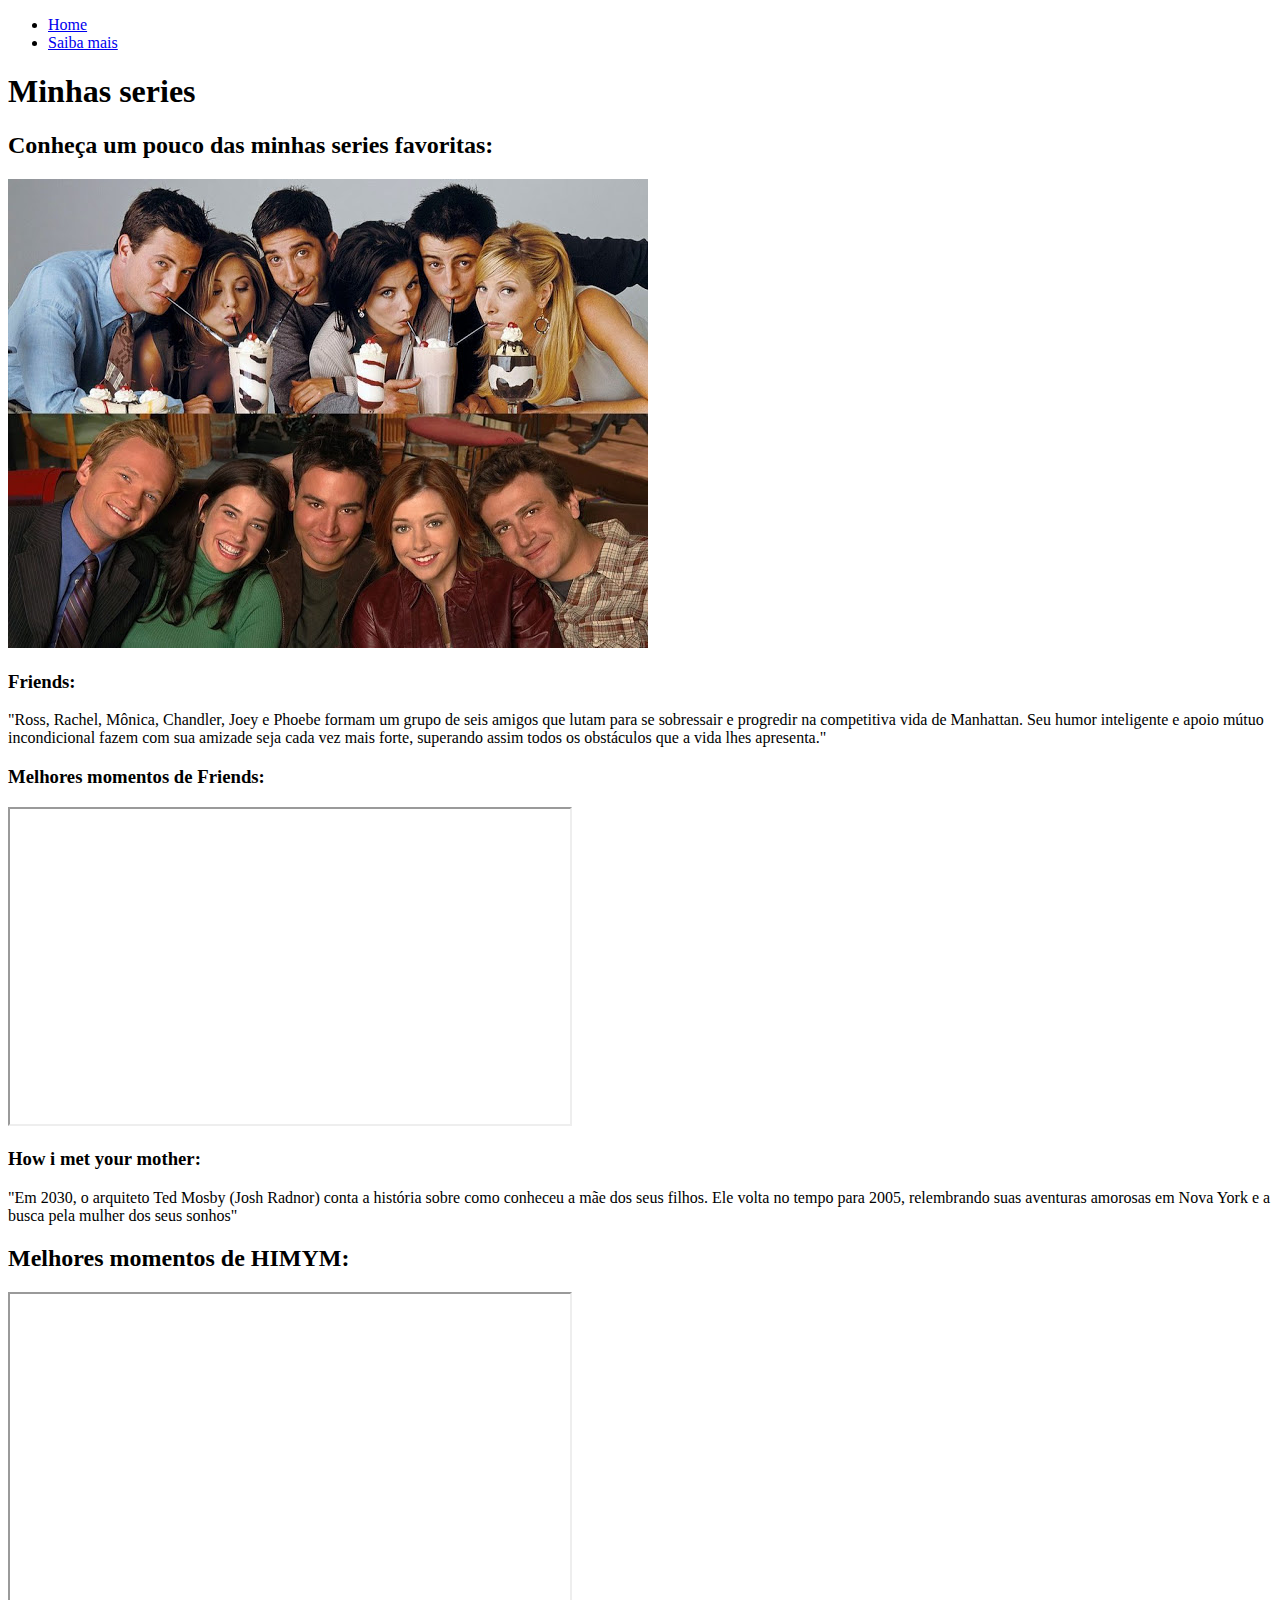
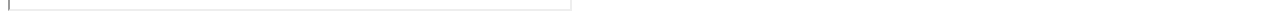
==== index.html @ 75e00b4e "Html" ====
<!DOCTYPE html>
<html lang="pt-br">
<head>
    <meta charset="UTF-8">
    <meta name="viewport" content="width=device-width, initial-scale=1.0">
    <title>Series</title>
</head>
<body>
    <ul>
        <li>
            <a href="index.html"> Home </a>
        </li>
        <li>
            <a href="SaibaMais.html"> Saiba mais </a>
        </li>
    </ul>

    <h1>Minhas series</h1>
    
    <h2>Conheça um pouco das minhas series favoritas:</h2>
    <p>
        <img src="assets/img/FH.jpg" alt="elencos das series">
    </p>
<h3>Friends:</h3>
    <p>
    
        "Ross, Rachel, Mônica, Chandler, Joey e Phoebe formam um grupo de seis amigos que lutam para se sobressair e progredir na competitiva vida de Manhattan. 
        Seu humor inteligente e apoio mútuo incondicional fazem com sua amizade seja cada vez mais forte,
        superando assim todos os obstáculos que a vida lhes apresenta."

    </p>
   
    <h3>Melhores momentos de Friends:</h3>
    <p>
        <iframe width="560" 
        height="315"
         src="https://www.youtube.com/embed/cmJxB_5A27M" 
        frameborder="3" 
        allow="accelerometer; autoplay; clipboard-write; encrypted-media; gyroscope; picture-in-picture"
         allowfullscreen></iframe>
    </p>
    <h3>How i met your mother:</h4>
    <p>
        
        "Em 2030, o arquiteto Ted Mosby (Josh Radnor) conta a história sobre como conheceu a mãe dos seus filhos. 
        Ele volta no tempo para 2005, relembrando suas aventuras amorosas em Nova York e a busca pela mulher dos seus sonhos"
    </p>
    
    
    <h2>Melhores momentos de HIMYM:</h2>

    <iframe width="560" 
    height="315" 
    src="https://www.youtube.com/embed/Tbm8tf7lE3o" 
    frameborder="3"
     allow="accelerometer; autoplay; clipboard-write; encrypted-media; gyroscope; picture-in-picture" 
     allowfullscreen>
    </iframe>


</body>
</html>
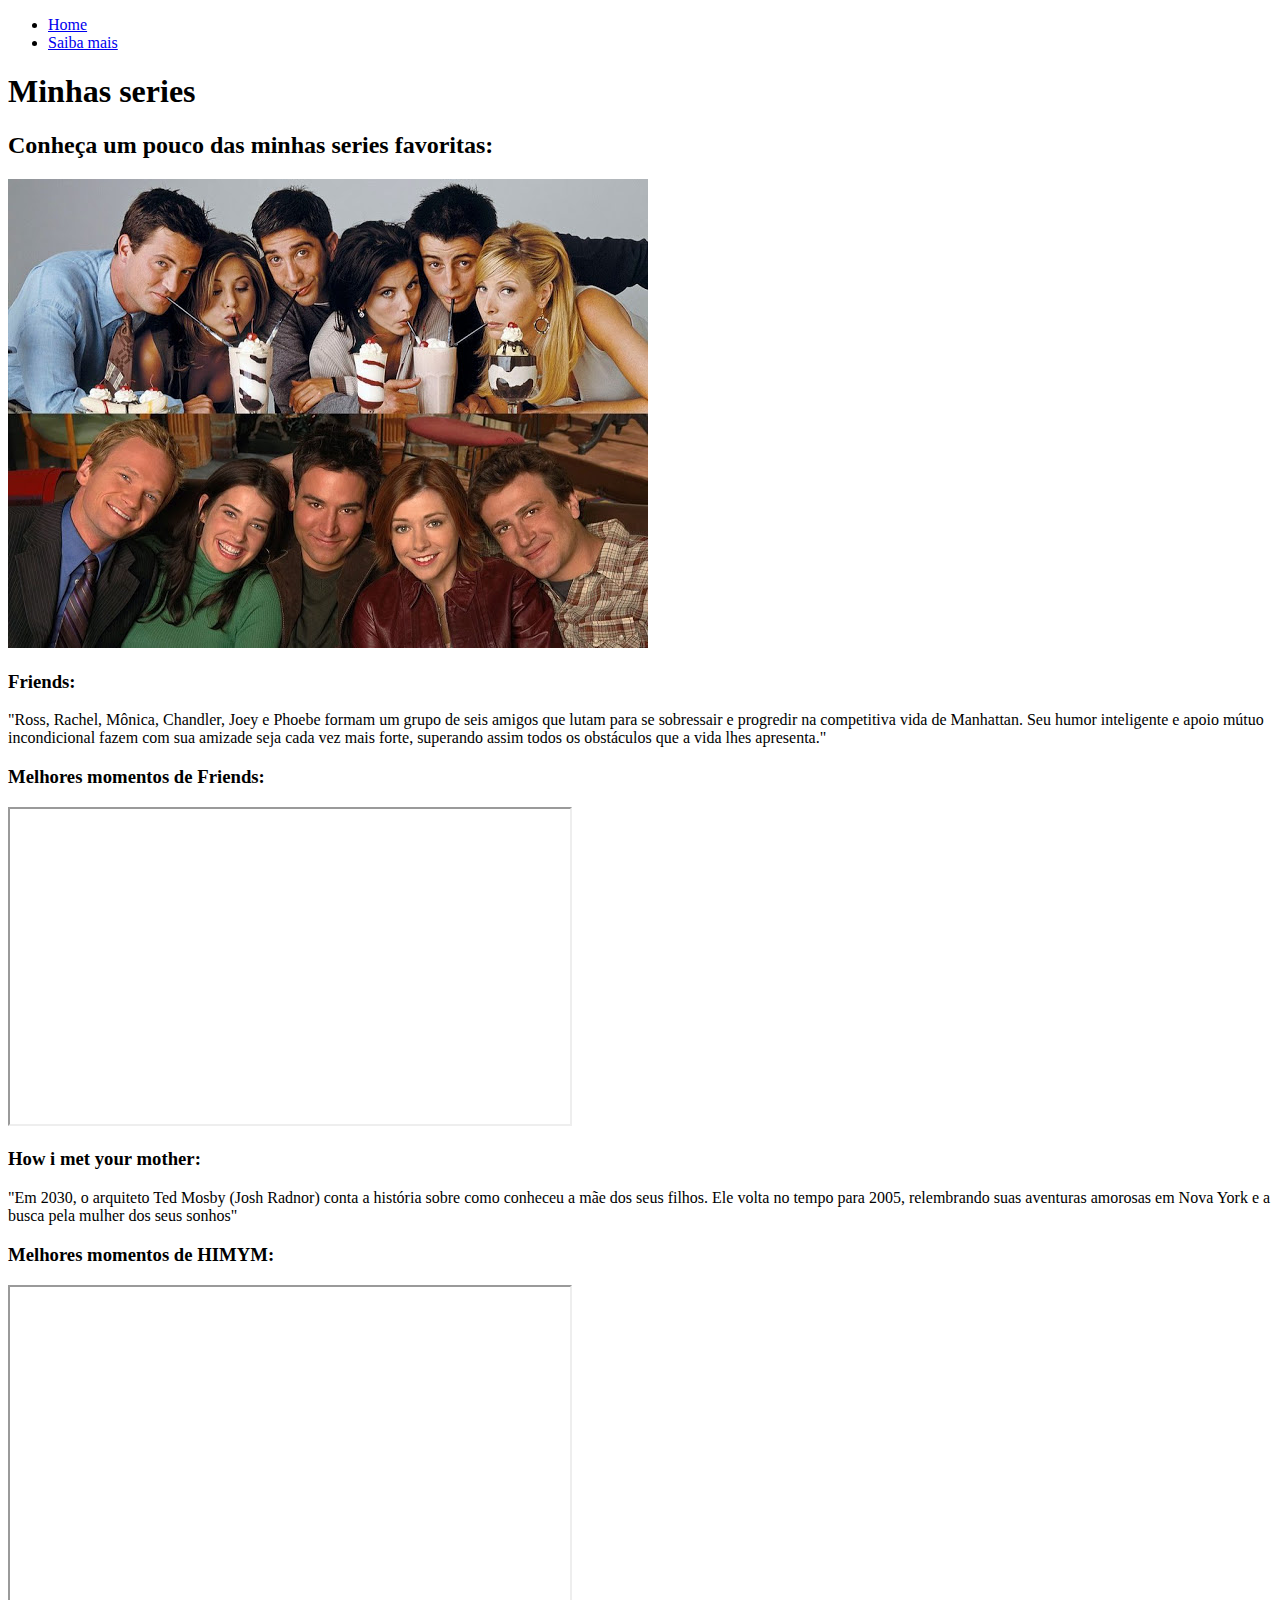
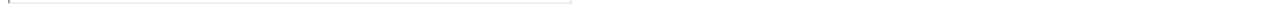
==== commit 8401928e: "fundamentos" ====
--- a/index.html
+++ b/index.html
@@ -47,7 +47,7 @@
     </p>
     
     
-    <h2>Melhores momentos de HIMYM:</h2>
+    <h3>Melhores momentos de HIMYM:</h3>
 
     <iframe width="560" 
     height="315" 
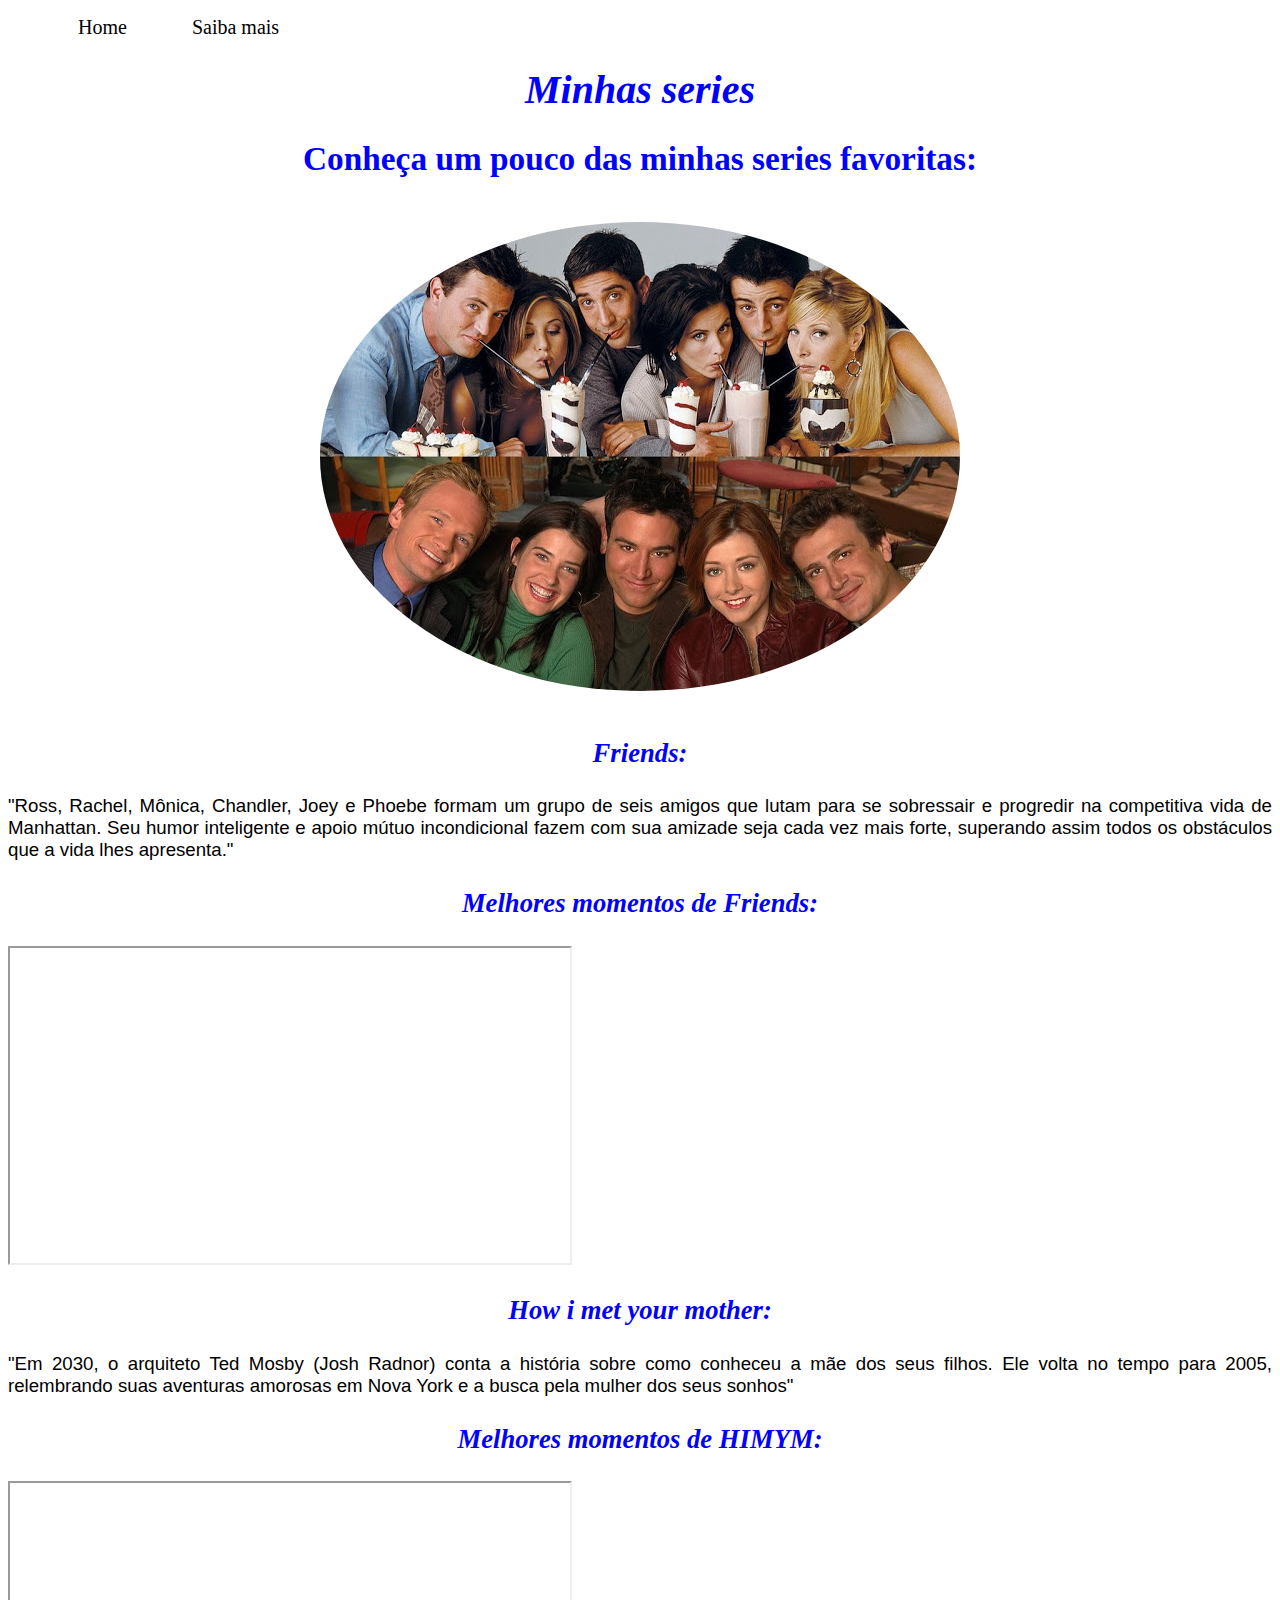
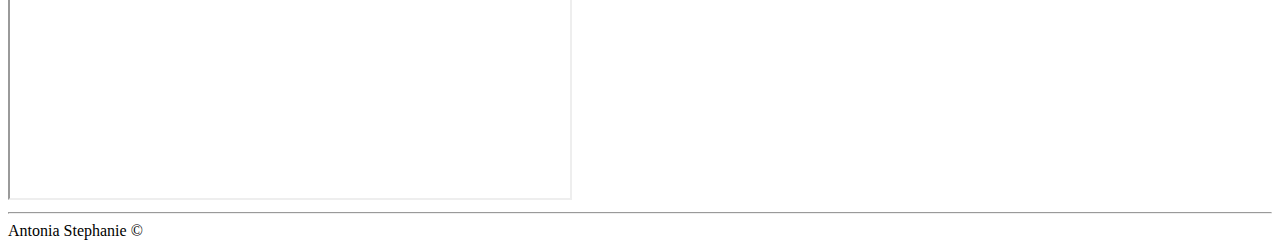
==== commit b7a65e1c: "CSS" ====
--- a/index.html
+++ b/index.html
@@ -4,9 +4,10 @@
     <meta charset="UTF-8">
     <meta name="viewport" content="width=device-width, initial-scale=1.0">
     <title>Series</title>
+    <link rel="stylesheet" href="assets/CSS/style.css">
 </head>
 <body>
-    <ul>
+    <ul class="menu">
         <li>
             <a href="index.html"> Home </a>
         </li>
@@ -18,21 +19,27 @@
     <h1>Minhas series</h1>
     
     <h2>Conheça um pouco das minhas series favoritas:</h2>
+    <div class="container">
     <p>
-        <img src="assets/img/FH.jpg" alt="elencos das series">
+        <img class="br-50" src="assets/img/FH.jpg" alt="elencos das series">
     </p>
+    </div>
 <h3>Friends:</h3>
-    <p>
+
+    <p class="justify">
     
         "Ross, Rachel, Mônica, Chandler, Joey e Phoebe formam um grupo de seis amigos que lutam para se sobressair e progredir na competitiva vida de Manhattan. 
         Seu humor inteligente e apoio mútuo incondicional fazem com sua amizade seja cada vez mais forte,
         superando assim todos os obstáculos que a vida lhes apresenta."
 
     </p>
+
+
+    
    
     <h3>Melhores momentos de Friends:</h3>
-    <p>
-        <iframe width="560" 
+    <p >
+        <iframe  width="560" 
         height="315"
          src="https://www.youtube.com/embed/cmJxB_5A27M" 
         frameborder="3" 
@@ -40,11 +47,15 @@
          allowfullscreen></iframe>
     </p>
     <h3>How i met your mother:</h4>
-    <p>
         
-        "Em 2030, o arquiteto Ted Mosby (Josh Radnor) conta a história sobre como conheceu a mãe dos seus filhos. 
-        Ele volta no tempo para 2005, relembrando suas aventuras amorosas em Nova York e a busca pela mulher dos seus sonhos"
-    </p>
+            
+            <p class="justify">
+        
+                "Em 2030, o arquiteto Ted Mosby (Josh Radnor) conta a história sobre como conheceu a mãe dos seus filhos. 
+                Ele volta no tempo para 2005, relembrando suas aventuras amorosas em Nova York e a busca pela mulher dos seus sonhos"
+            </p>
+        
+   
     
     
     <h3>Melhores momentos de HIMYM:</h3>
@@ -56,7 +67,10 @@
      allow="accelerometer; autoplay; clipboard-write; encrypted-media; gyroscope; picture-in-picture" 
      allowfullscreen>
     </iframe>
-
+    <hr>
+<footer>
+    Antonia Stephanie &copy;
+</footer>
 
 </body>
 </html>--- a/assets/CSS/style.css
+++ b/assets/CSS/style.css
@@ -0,0 +1,54 @@
+h1{
+    text-align: center;
+    color: blue;
+    font-size: 30pt;
+    font-style: italic;
+    
+}
+h2{
+    text-align: center;
+    font-size: 25pt;
+    font-style: initial;
+    color: blue;
+}
+
+
+
+h3{
+    text-align: center;
+    font-size: 20pt;
+    font-style: italic;
+    color: blue;
+}
+
+.justify{
+    text-align: justify;
+    font-family: Verdana, Geneva, Tahoma, sans-serif;
+    font-size: 14pt;
+}
+
+.container {
+    display: flex;
+    flex-flow: row;
+    justify-content: center;
+    align-items: center;
+}
+.menu li{
+    display: inline;
+    padding: 30px;
+}
+.menu li a{
+    text-decoration: none;
+    color: black;
+    font-size: 20px;;
+}
+.menu li a:hover{
+    color: gray;
+}
+.br-50{
+    border-radius: 50%;
+    
+}
+.center{
+    align-items: center;
+}